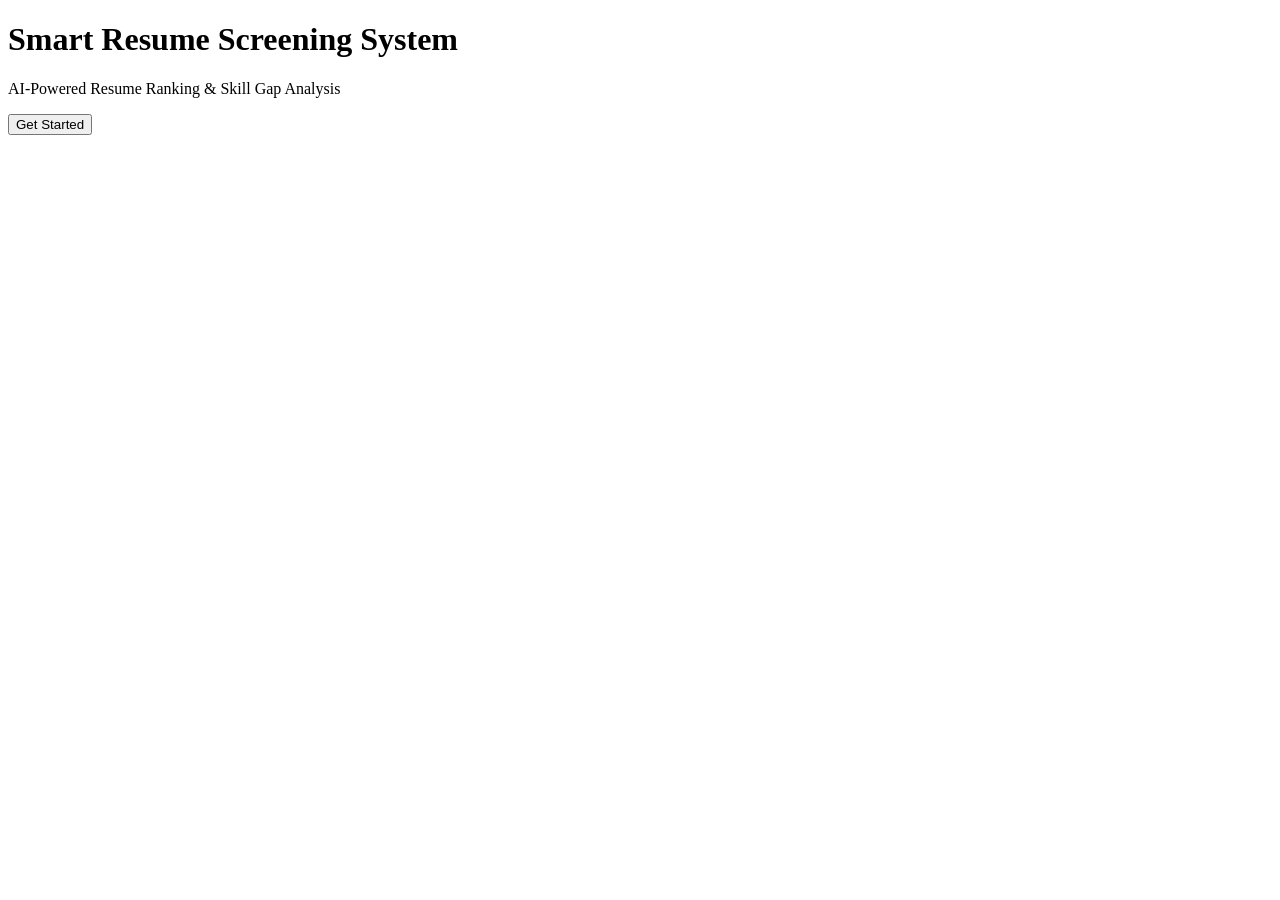
==== templates/index.html @ 129d4eb3 "Initial Flask project setup" ====
<!DOCTYPE html>
<html lang="en">
<head>
    <meta charset="UTF-8">
    <meta name="viewport" content="width=device-width, initial-scale=1.0">
    <title>Smart Resume Screening</title>

    <link rel="stylesheet"
          href="{{ url_for('static', filename='css/style.css') }}">
</head>

<body>

    <div class="hero">

        <h1>
            Smart Resume Screening System
        </h1>

        <p>
            AI-Powered Resume Ranking & Skill Gap Analysis
        </p>

        <button>
            Get Started
        </button>

    </div>

</body>
</html>
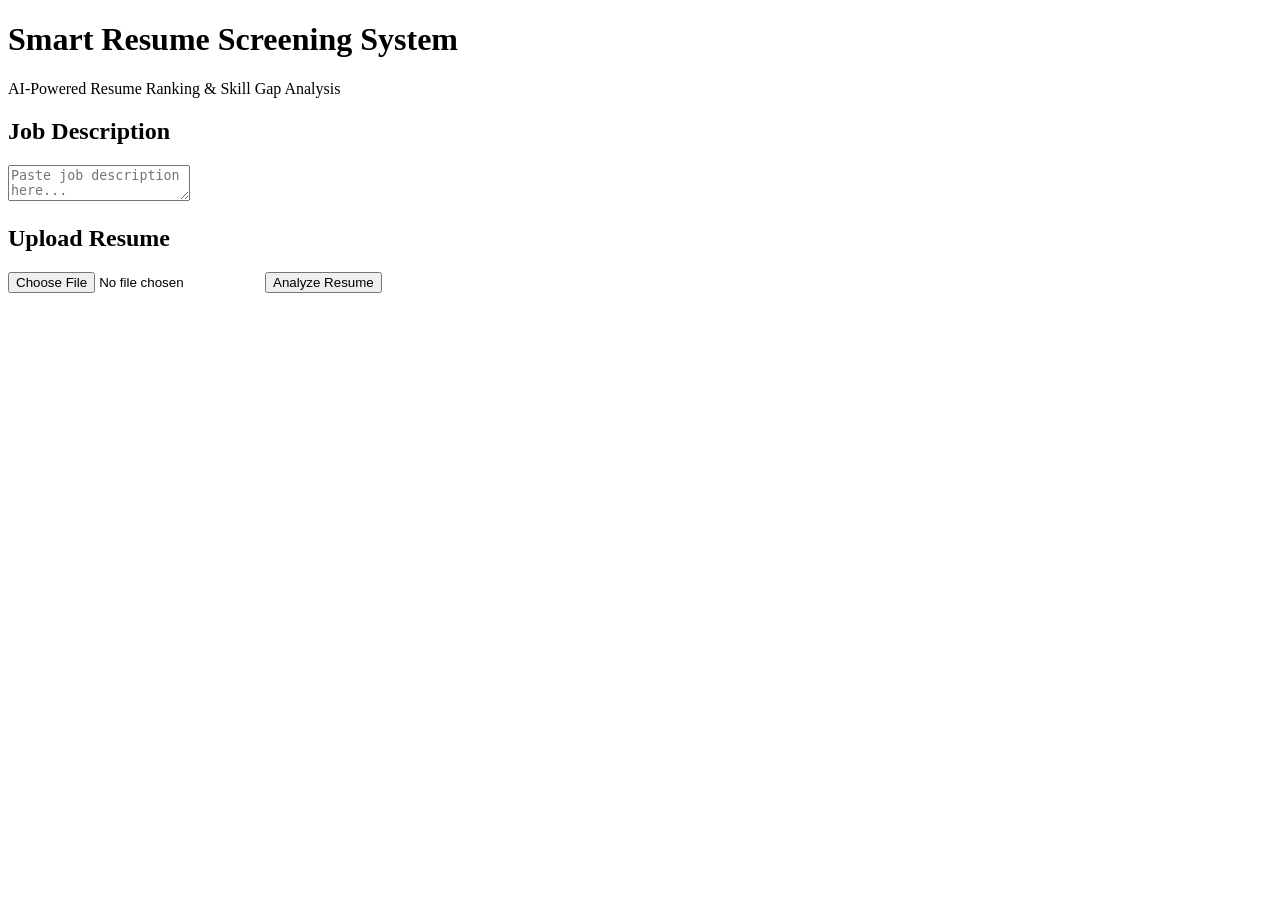
==== commit 8c41c13d: "Implemented PDF text extraction" ====
--- a/templates/index.html
+++ b/templates/index.html
@@ -21,11 +21,48 @@
             AI-Powered Resume Ranking & Skill Gap Analysis
         </p>
 
-        <button>
-            Get Started
-        </button>
+    </div>
 
-    </div>
+    <section class="upload-section">
+
+        <div class="card">
+
+            <h2>Job Description</h2>
+
+            <textarea
+                placeholder="Paste job description here..."
+            ></textarea>
+
+        </div>
+
+        <div class="card">
+
+            <form action="/upload"
+                  method="POST"
+                  enctype="multipart/form-data">
+
+                <h2>Upload Resume</h2>
+
+                <input
+                    type="file"
+                    name="resume"
+                    accept=".pdf"
+                    required
+                >
+
+                <button
+                    type="submit"
+                    class="analyze-btn">
+
+                    Analyze Resume
+
+                </button>
+
+            </form>
+
+        </div>
+
+    </section>
 
 </body>
 </html>
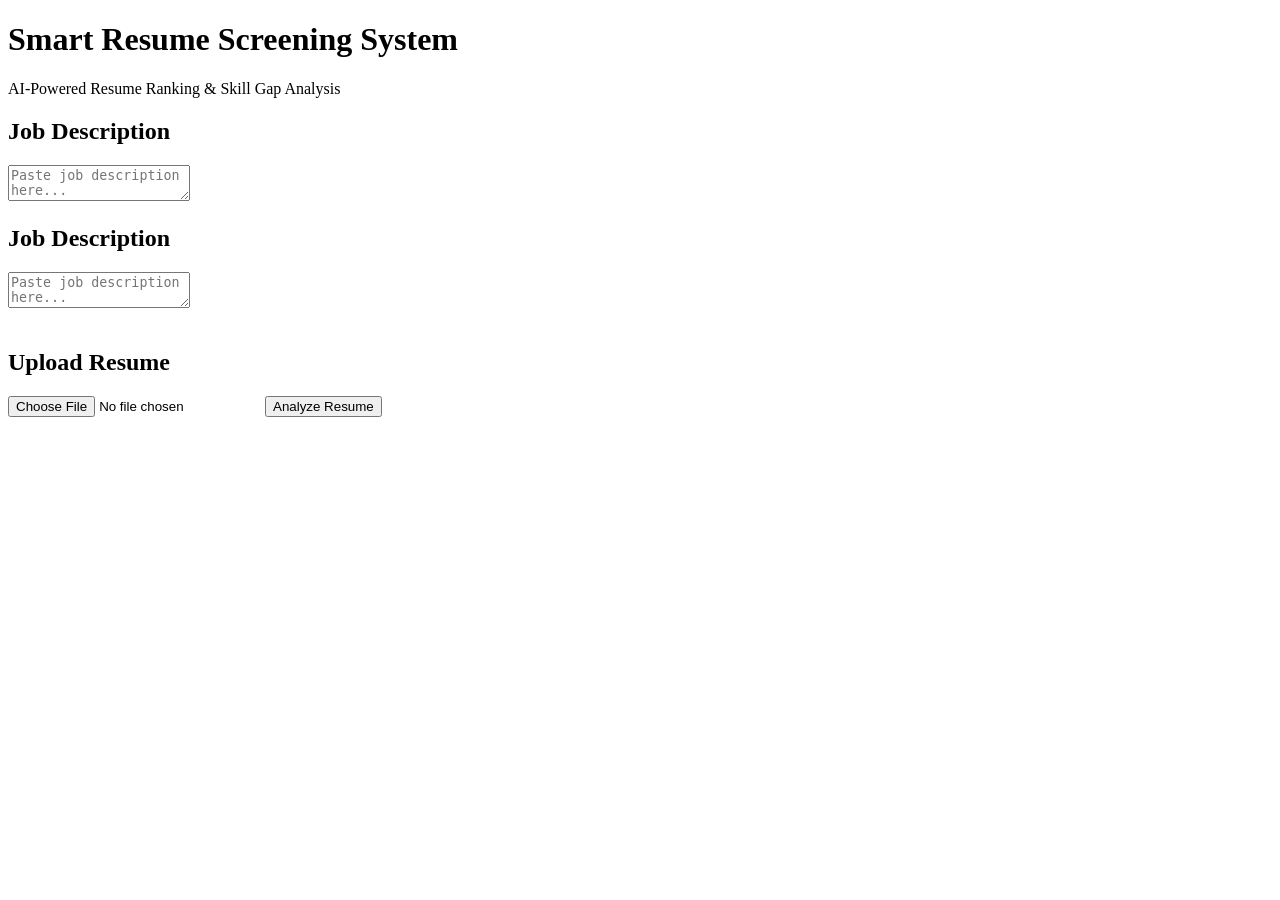
==== commit 4bb5b0ca: "Added recommendation engine and dashboard improvements" ====
--- a/templates/index.html
+++ b/templates/index.html
@@ -37,28 +37,35 @@
 
         <div class="card">
 
-            <form action="/upload"
-                  method="POST"
-                  enctype="multipart/form-data">
+           <form action="/upload" method="POST" enctype="multipart/form-data">
 
-                <h2>Upload Resume</h2>
+    <h2>Job Description</h2>
 
-                <input
-                    type="file"
-                    name="resume"
-                    accept=".pdf"
-                    required
-                >
+    <textarea
+        name="job_description"
+        placeholder="Paste job description here..."
+        required
+    ></textarea>
 
-                <button
-                    type="submit"
-                    class="analyze-btn">
+    <br><br>
 
-                    Analyze Resume
+    <h2>Upload Resume</h2>
 
-                </button>
+    <input
+        type="file"
+        name="resume"
+        accept=".pdf"
+        required
+    >
 
-            </form>
+    <button
+        type="submit"
+        class="analyze-btn"
+    >
+        Analyze Resume
+    </button>
+
+</form>
 
         </div>
 
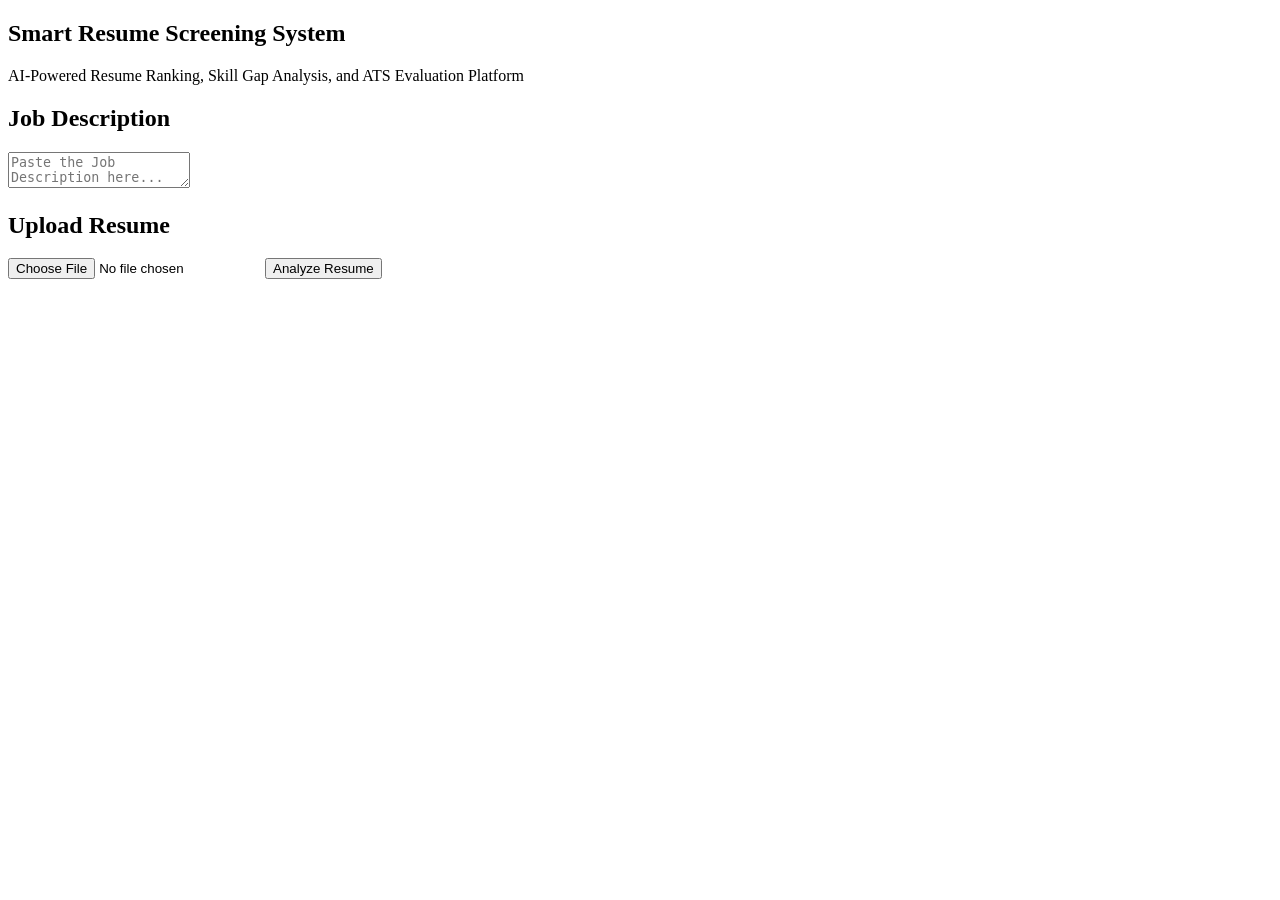
==== commit 1ad5b089: "Improved UI" ====
--- a/templates/index.html
+++ b/templates/index.html
@@ -1,75 +1,83 @@
 <!DOCTYPE html>
 <html lang="en">
+
 <head>
+
     <meta charset="UTF-8">
-    <meta name="viewport" content="width=device-width, initial-scale=1.0">
-    <title>Smart Resume Screening</title>
 
-    <link rel="stylesheet"
-          href="{{ url_for('static', filename='css/style.css') }}">
+    <meta name="viewport"
+          content="width=device-width, initial-scale=1.0">
+
+    <title>
+        Smart Resume Screening System
+    </title>
+
+    <link
+        rel="stylesheet"
+        href="{{ url_for('static', filename='css/style.css') }}"
+    >
+
 </head>
 
 <body>
 
-    <div class="hero">
+    <section class="hero">
 
         <h1>
             Smart Resume Screening System
         </h1>
 
         <p>
-            AI-Powered Resume Ranking & Skill Gap Analysis
+            AI-Powered Resume Ranking, Skill Gap Analysis,
+            and ATS Evaluation Platform
         </p>
 
-    </div>
+    </section>
 
     <section class="upload-section">
 
         <div class="card">
 
-            <h2>Job Description</h2>
+            <form
+                action="/upload"
+                method="POST"
+                enctype="multipart/form-data"
+            >
 
-            <textarea
-                placeholder="Paste job description here..."
-            ></textarea>
+                <h2>
+                    Job Description
+                </h2>
 
-        </div>
+                <textarea
+                    name="job_description"
+                    placeholder="Paste the Job Description here..."
+                    required
+                ></textarea>
 
-        <div class="card">
+                <h2 class="upload-title">
+                    Upload Resume
+                </h2>
 
-           <form action="/upload" method="POST" enctype="multipart/form-data">
+                <input
+                    type="file"
+                    name="resume"
+                    accept=".pdf"
+                    required
+                >
 
-    <h2>Job Description</h2>
+                <button
+                    type="submit"
+                    class="analyze-btn"
+                >
+                    Analyze Resume
+                </button>
 
-    <textarea
-        name="job_description"
-        placeholder="Paste job description here..."
-        required
-    ></textarea>
-
-    <br><br>
-
-    <h2>Upload Resume</h2>
-
-    <input
-        type="file"
-        name="resume"
-        accept=".pdf"
-        required
-    >
-
-    <button
-        type="submit"
-        class="analyze-btn"
-    >
-        Analyze Resume
-    </button>
-
-</form>
+            </form>
 
         </div>
 
     </section>
 
 </body>
+
 </html>
